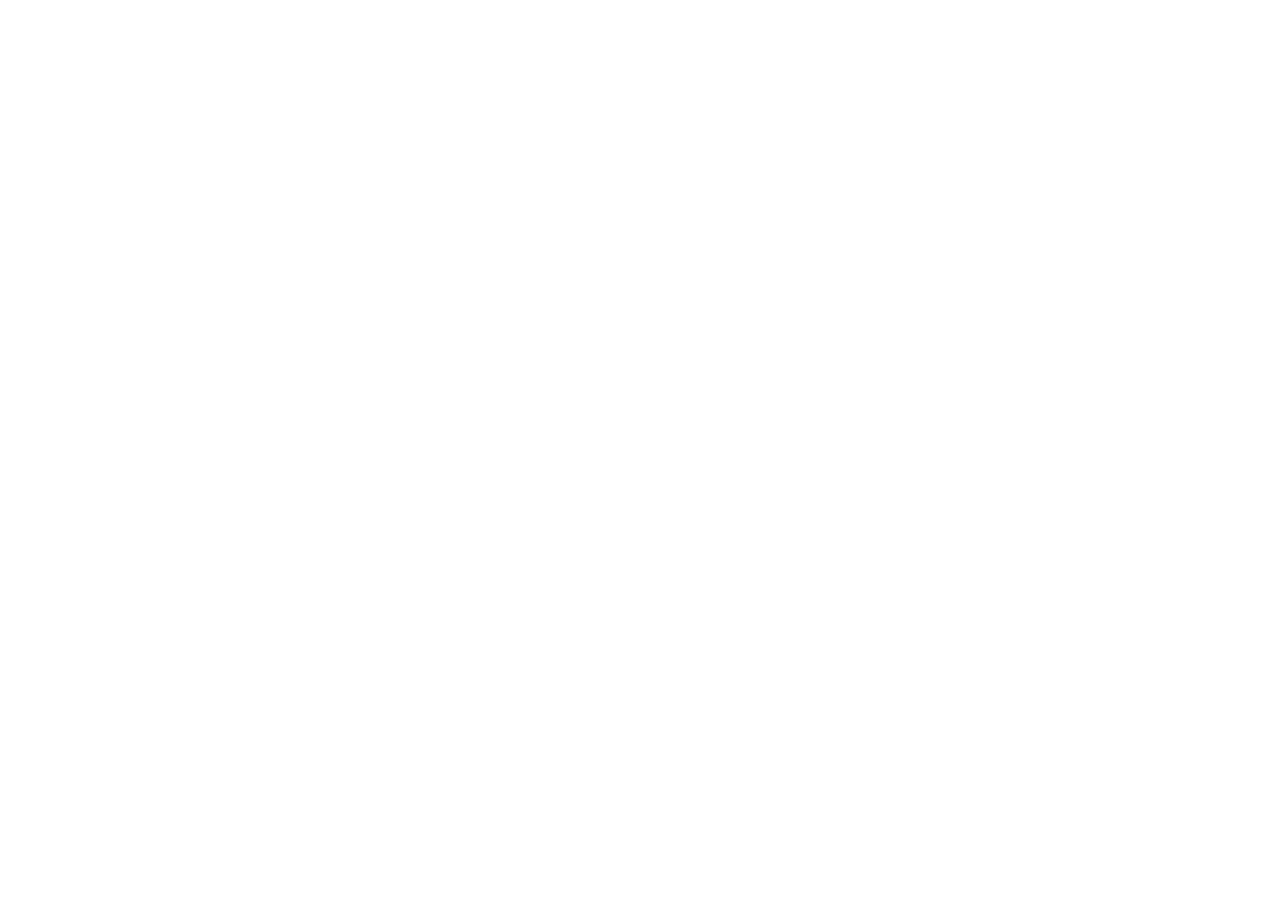
==== Controler/index.html @ f2966a71 "CREATE folder CONTROLLER" ====
<!DOCTYPE html>
<html lang="en">
<head>
    <meta charset="UTF-8">
    <meta name="viewport" content="width=device-width, initial-scale=1.0">
    <title>Prueba de datos </title>
</head>
<body>
    
</body>

<script src="./controller/index.js" type="module"></script>
</html>
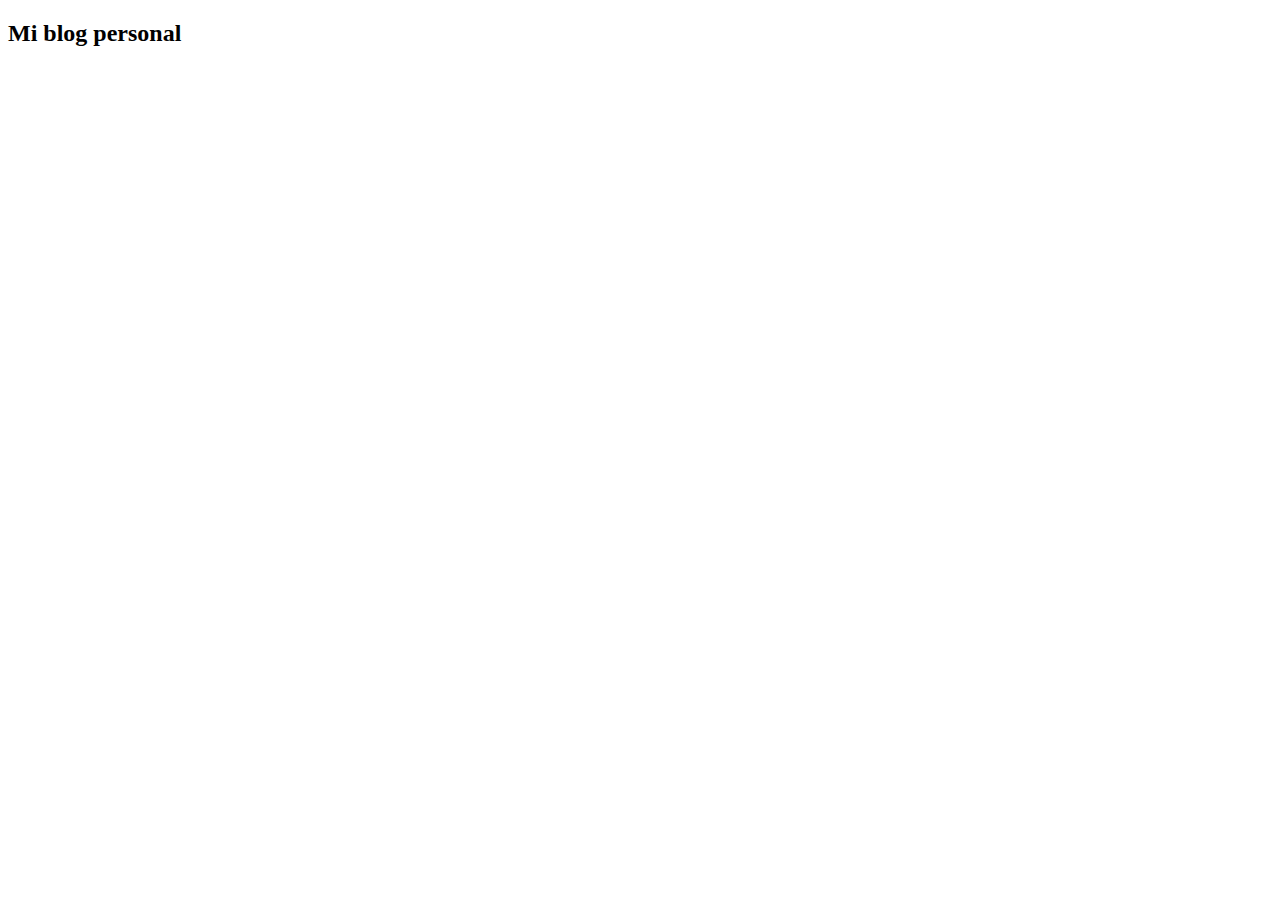
==== commit 4eb2ff17: "UPDATE folder CONTROLLER,VIEWS and MODELS" ====
--- a/Controler/index.html
+++ b/Controler/index.html
@@ -5,9 +5,11 @@
     <meta name="viewport" content="width=device-width, initial-scale=1.0">
     <title>Prueba de datos </title>
 </head>
-<body>
+<body id="root">
     
+    <section id="Posts"></section>
+
 </body>
 
-<script src="./controller/index.js" type="module"></script>
+<script src="./index.js" type="module"></script>
 </html>